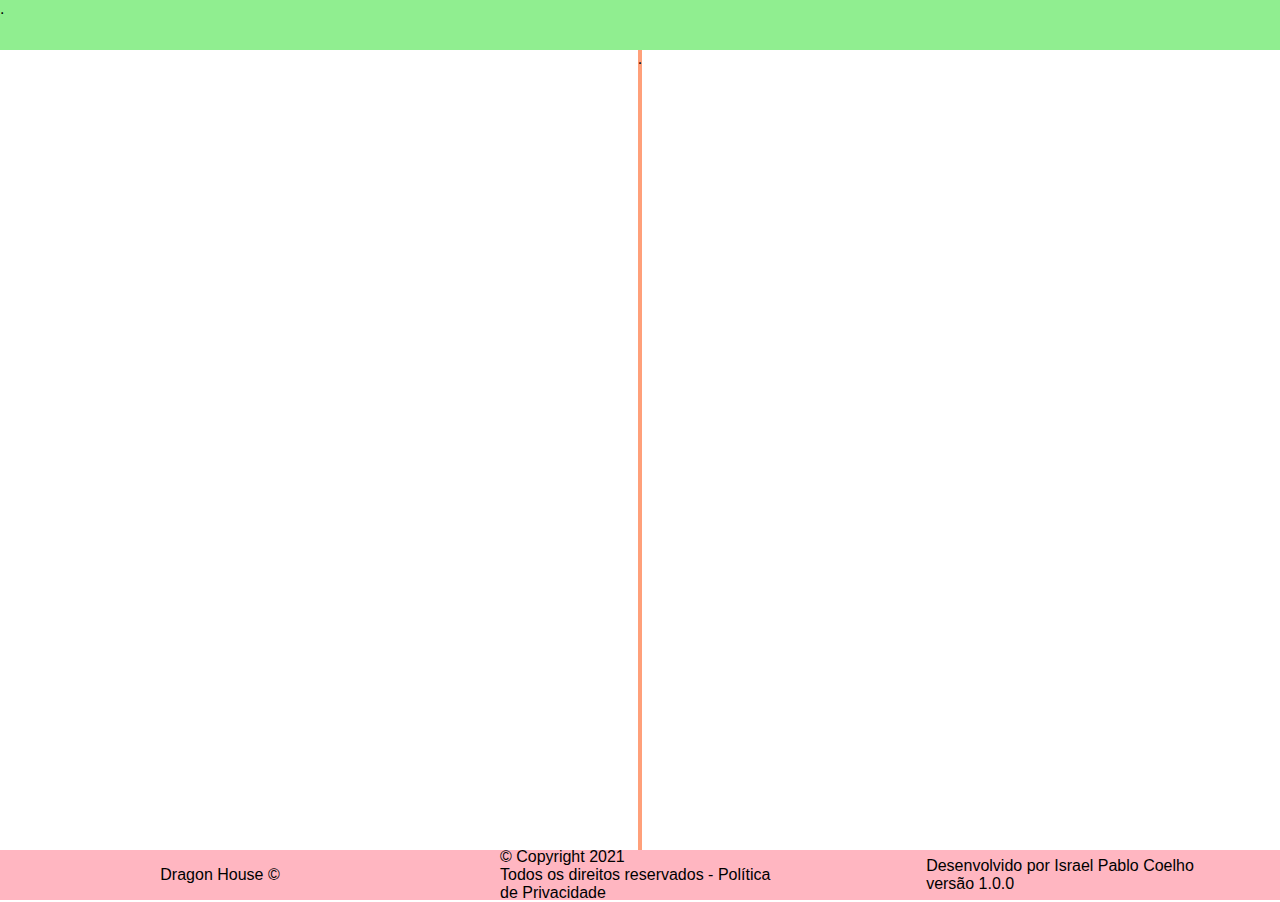
==== admin/dashboard.html @ 0de25554 "Dashboard updated." ====
<!DOCTYPE html>
<html lang="pt-br">
<head>
    <meta charset="UTF-8">
    <meta http-equiv="X-UA-Compatible" content="IE=edge">
    <meta name="viewport" content="width=device-width, initial-scale=1.0">
    <title>Gerenciamento de Conteúdo do Site</title>
    <link rel="stylesheet" href="css/style.css">
</head>
<body>
    <header>.</header>
    <main>.</main>
    <footer>
        <div>
            <span>Dragon House &copy;</span>
        </div>
        <div class="copyright">
            <span>&copy; Copyright 2021<br>Todos os direitos reservados - Política de Privacidade</span>
        </div>
        <div class="labels">
            <span>Desenvolvido por Israel Pablo Coelho<br>versão 1.0.0</span>
        </div>
    </footer>
</body>
</html>
---- admin/css/style.css ----
/* GLOBAL CONFIGS --------------------------------------------------------------------------------------------- */
*{
    padding: 0;
    margin: 0;
    box-sizing: border-box;
    font-family: -apple-system, BlinkMacSystemFont, 'Segoe UI', Roboto, Oxygen, Ubuntu, Cantarell, 'Open Sans', 'Helvetica Neue', sans-serif;
}

body{
    height: 100vh;
    width: 100vw;
    display: flex;
    flex-direction: column;
    align-items: center;
    justify-content: center;
    overflow-y: hidden;
}
/* HEADER ------------------------------------------------------------------------------------------------------- */
header{
    width: 100%;
    height: 50px;
    background-color: lightgreen;
}
/* MAIN --------------------------------------------------------------------------------------------------------- */
main{
    flex-grow: 1;
    background-color: lightsalmon;
}



















/* FOOTER ------------------------------------------------------------------------------------------------------- */
footer{
    width: 100%;
    height: 50px;
    background-color: lightpink;
    display: flex;
    flex-direction: row;
    align-items: center;
    justify-content: space-between;
    padding: 0 5em 0 5em;
}
footer div{
    width: 25%;
    display: flex;
    flex-direction: column;
    align-items: center;
    justify-content: center;
}
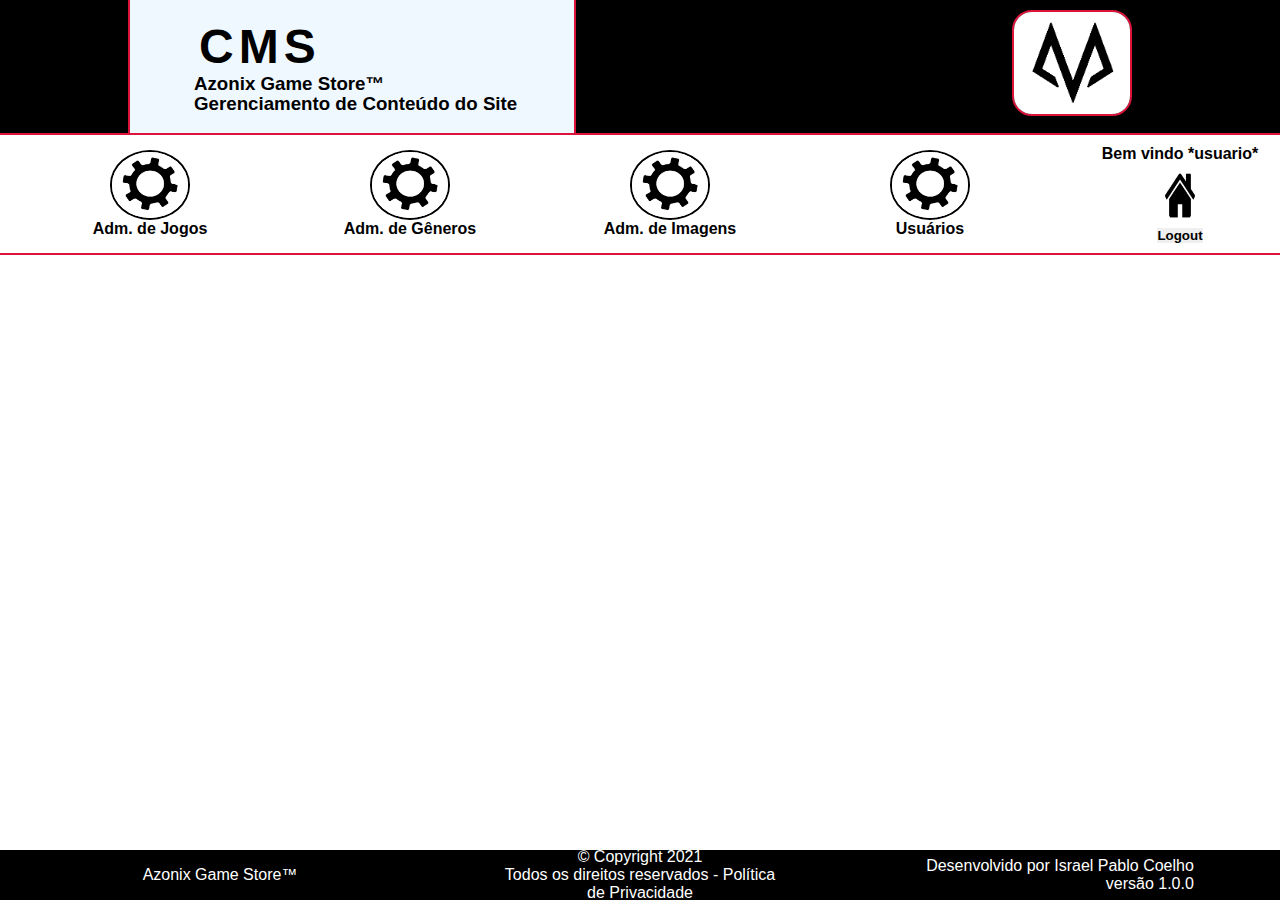
==== commit e4207c5b: "admin done." ====
--- a/admin/dashboard.html
+++ b/admin/dashboard.html
@@ -8,11 +8,47 @@
     <link rel="stylesheet" href="css/style.css">
 </head>
 <body>
-    <header>.</header>
-    <main>.</main>
+    <header>
+        <div id="title-conteiner">
+            <h1>CMS</h1>
+            <h3>Azonix Game Store&trade;<br>Gerenciamento de Conteúdo do Site</h3>
+        </div>
+        <div id="logo-conteiner">
+            <a href="/index.html">
+                <img src="../../img/logoIcon.png" alt="">
+            </a>
+        </div>
+    </header>
+    <main>
+        <div id="dashboard-conteiner">
+            <div id="category-conteiner">
+                <div class="category-item">
+                    <img src="../img/gear.jpg" alt="Cadastrar">
+                    <a href="dashboard/register-games.html">Adm. de Jogos</a>
+                </div>
+                <div class="category-item">
+                    <img src="../img/gear.jpg" alt="Cadastrar">
+                    <a href="dashboard/register-genre.html">Adm. de Gêneros</a>
+                </div>
+                <div class="category-item">
+                    <img src="../img/gear.jpg" alt="Cadastrar">
+                    <a href="dashboard/register-image.html">Adm. de Imagens</a>
+                </div>
+                <div class="category-item">
+                    <img src="../img/gear.jpg" alt="Cadastrar">
+                    <a href="dashboard/register-user.html">Usuários</a>
+                </div>
+            </div>
+            <div id="login-conteiner">
+                <h2>Bem vindo *usuario*</h2>
+                <img src="../img/home.jpg" alt="">
+                <button>Logout</button>
+            </div>
+        </div>
+    </main>
     <footer>
         <div>
-            <span>Dragon House &copy;</span>
+            <span>Azonix Game Store&trade;</span>
         </div>
         <div class="copyright">
             <span>&copy; Copyright 2021<br>Todos os direitos reservados - Política de Privacidade</span>
--- a/admin/css/style.css
+++ b/admin/css/style.css
@@ -18,14 +18,127 @@
 /* HEADER ------------------------------------------------------------------------------------------------------- */
 header{
     width: 100%;
-    height: 50px;
-    background-color: lightgreen;
+    height: 15%;
+    background-color: rgb(0, 0, 0);
+    display: flex;
+    flex-direction: row;
+    align-items: center;
+    justify-content: space-around;
+    border-bottom: solid 2px crimson;
+}
+#title-conteiner{
+    width: 35%;
+    height: 100%;
+    background-color: aliceblue;
+    display: flex;
+    flex-direction: column;
+    align-items: flex-start;
+    justify-content: center;
+    padding-inline-start: 5%;
+    border-left: solid 2px crimson;
+    border-right: solid 2px crimson;
+}
+#title-conteiner h1{
+    margin-left: 5px;
+    letter-spacing: 5px;
+    font-size: 3rem;
+}
+#title-conteiner h3{
+    line-height: 20px;
+}
+#logo-conteiner{
+    width: 25%;
+    height: 100%;
+    padding-inline-end: 20px;
+    text-align: end;
+}
+#logo-conteiner img{
+    margin-top: 10px;
+    width: 40%;
+    height: 80%;
+    border-radius: 20px;
+    border: solid 2px crimson;
 }
 /* MAIN --------------------------------------------------------------------------------------------------------- */
 main{
+    height: auto;
+    width: 100%;
     flex-grow: 1;
-    background-color: lightsalmon;
+    display: flex;
+    flex-direction: column;
 }
+#dashboard-conteiner{
+    width: 100%;
+    height: 120px;
+    display: flex;
+    flex-direction: row;
+    align-items: center;
+    justify-content: space-between;
+    background-color: white;
+    border-bottom: solid 2px crimson;
+}
+#category-conteiner{
+    height: 100%;
+    width: auto;
+    display: flex;
+    flex-direction: row;
+    align-items: center;
+    justify-content: space-around;
+    gap: 60px;
+    padding: 0 50px 0 50px;
+}
+#category-conteiner .category-item{
+    width: 200px;
+    height: 90%;
+    display: flex;
+    flex-direction: column;
+    align-items: center;
+    justify-content: center;
+}
+#category-conteiner .category-item img{
+    width: 40%;
+    height: 65%;
+    border-radius: 50%;
+    border: solid 2px black;
+}
+#category-conteiner .category-item a{
+    text-decoration: none;
+    color: #000;
+    font-size: 1rem;
+    font-weight: 700;
+}
+#category-conteiner .category-item a:hover{
+    color: crimson;
+    text-decoration: underline 2px;
+
+}
+#login-conteiner{
+    width: 400px;
+    height: inherit;
+    display: flex;
+    flex-direction: column;
+    align-items: center;
+    justify-content: center;
+    gap: 5px;
+    padding: 5px 0 5px 0;
+}
+#login-conteiner h2{
+    font-size: 1rem;
+}
+#login-conteiner img{
+    width: 15%;
+    height: 50%;
+}
+#login-conteiner button{
+    border: none;
+    font-weight: 700;
+}
+#login-conteiner button:hover{
+    cursor: pointer;
+    color: crimson;
+    text-decoration: underline 1px;
+}
+
 
 
 
@@ -49,12 +162,13 @@
 footer{
     width: 100%;
     height: 50px;
-    background-color: lightpink;
+    background-color: black;
     display: flex;
     flex-direction: row;
     align-items: center;
     justify-content: space-between;
     padding: 0 5em 0 5em;
+    color: white;
 }
 footer div{
     width: 25%;
@@ -63,3 +177,9 @@
     align-items: center;
     justify-content: center;
 }
+footer .copyright{
+    text-align: center;
+}
+footer .labels{
+    text-align: end;
+}
